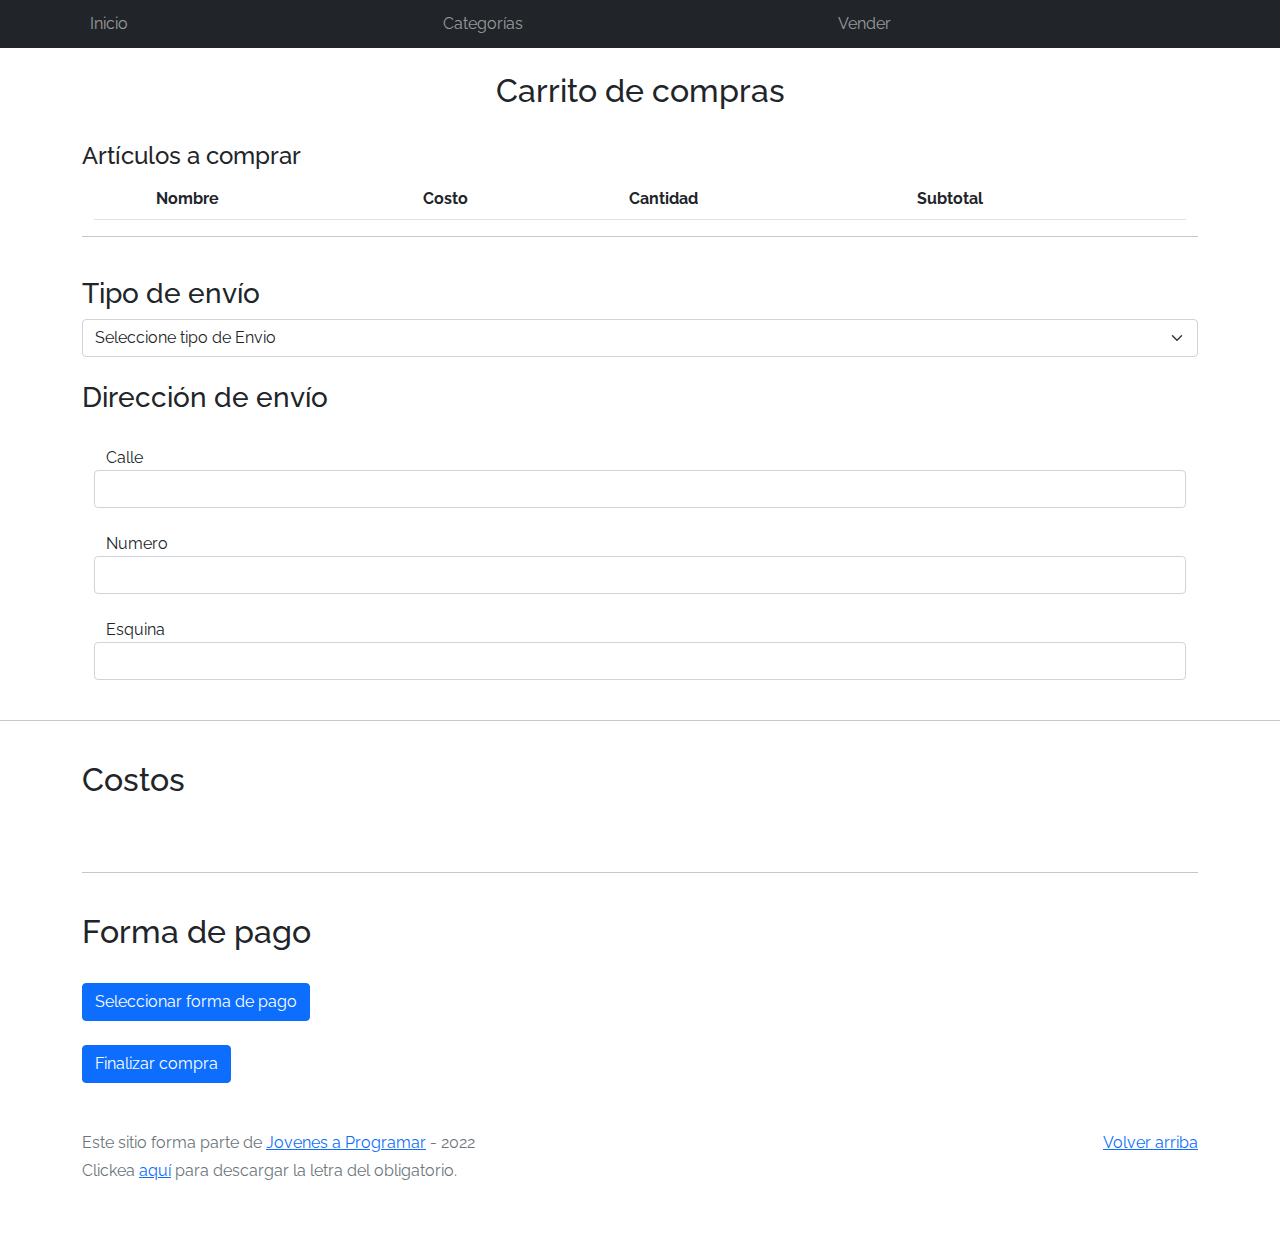
==== cart.html @ 31d46fae "a" ====
<!DOCTYPE html>
<html lang="es">

<head>
  <meta http-equiv="Content-Type" content="text/html; charset=UTF-8" />
  <meta name="viewport" content="width=device-width, initial-scale=1, shrink-to-fit=no" />
  <title>eMercado - Todo lo que busques está aquí</title>
  <link href="https://fonts.googleapis.com/css?family=Raleway:300,300i,400,400i,700,700i,900,900i" rel="stylesheet" />
  <link href="css/bootstrap.min.css" rel="stylesheet">
  <link href="css/font-awesome.min.css" rel="stylesheet">
  <link href="css/styles.css" rel="stylesheet">
</head>

<body>
  <nav class="navbar navbar-expand-lg navbar-dark bg-dark p-1">
    <div class="container">
      <button class="navbar-toggler" type="button" data-bs-stoggle="collapse" data-bs-target="#navbarNav"
        aria-controls="navbarNav" aria-expanded="false" aria-label="Toggle navigation">
        <span class="navbar-toggler-icon"></span>
      </button>
      <div class="collapse navbar-collapse" id="navbarNav">
        <ul class="navbar-nav w-100 justify-content-between">
          <li class="nav-item">
            <a class="nav-link" href="index.html">Inicio</a>
          </li>
          <li class="nav-item">
            <a class="nav-link" href="categories.html">Categorías</a>
          </li>
          <li class="nav-item">
            <a class="nav-link" href="sell.html">Vender</a>
          </li>
          <li class="nav-item" id="aca_correo">
          </li>
        </ul>
      </div>
    </div>
  </nav>
  <main>
    <div class="container">
      <br>
      <style></style>
      <div id="carrito_titulo" class="text-center">
        <h2>Carrito de compras</h2>
      </div>
     <br>
      <div>
        <h4>Artículos a comprar</h4>
      </div>
      <div class="container">
        <table id="info" class="table">
          <thead>
            <tr>
              <th scope="col"></th>
              <th scope="col">Nombre</th>
              <th scope="col">Costo</th>
              <th scope="col">Cantidad</th>
              <th scope="col">Subtotal</th>
            </tr>
          </thead>
          <tbody>
            <tr>
              <th scope="row"></th>
              <td></td>
              <td></td>
              <td></td>
            </tr>

        </table>
      </div>
    </div>
    <div class="container">

      <hr>
      <br>

      <h3>Tipo de envío</h3>
      <select class="form-select" aria-label="Default select example" id="selector">
        <option selected id="opcion0">Seleccione tipo de Envio</option>
        <option value="1" name="premium" id="opcion1">Premium: 2 a 5 días (15%)</option>
        <option value="2" name="express" id="opcion2">Express: 5 a 8 días (7%)</option>
        <option value="3" name="standard" id="opcion3">Standard: 12 a 15 días (5%)</option>
      </select>
      <br>
    </div>

    
    <div class="container">
      <h3>Dirección de envío</h3>
      <br>
      <form class="container needs-validation" novalidate>
        <div> <label class="container" for="validationDefault01" type="text">Calle</label>
          <input class="container form-control" type="text" aria-label=".form-control-lg example" value="" id="calle"
            required>
          <div class="invalid-feedback">
            Ingresa una calle
          </div>
        </div>
        <br>
        <div>
          <label class="container" type="number" >Numero</label>
          <input class="container form-control" type="number" aria-label="default input example" id="numero" required>
          <div class="invalid-feedback">
            Ingresa un número
          </div>
        </div>
        <br>
        <label class="container" type="text">Esquina</label>
        <input class="container form-control" type="text" aria-label=".form-control-sm example" id="esquina" required>
        <div class="invalid-feedback">
          Ingresa una esquina
        </div>

    </div>

    <br>
    <hr>
    <br>

    <div class="container">
      <h2>Costos</h2>
      <br>
      <div class="container" id="costos"></div>
    </div>

    <br>

    <div class="container" id="formadepago">

      <hr>
      <br>

      <h2> Forma de pago</h2>

      <br>

      <button type="button" class="btn btn-primary" data-bs-toggle="modal" data-bs-target="#exampleModal">
        Seleccionar forma de pago
      </button>
      <div class="modal fade" id="exampleModal" tabindex="-1" aria-labelledby="exampleModalLabel" aria-hidden="true">
        <div class="modal-dialog">
          <div class="modal-content">
            <div class="modal-header">
              <h1 class="modal-title fs-5" id="exampleModalLabel"><b>Forma de pago</b></h1>
              <button type="button" class="btn-close" data-bs-dismiss="modal" aria-label="Close"></button>
            </div>

            <div class="modal-body">
              <div class="form-control">
                <input class="form-check-input" type="radio" name="flexRadioDefault" id="flexRadioDefault1"
                  onclick="chequear()">
                <label class="form-check-label" for="flexRadioDefault1">
                  Tarjeta de crédito
                </label>
                <hr>
                <div>
                  <label class="container" type="number" requiered>Número de tarjeta</label>
                  <input class="container col-md-5" type="number" aria-label="default input example" requiered
                    id="numero_tarjeta">
                </div>
                <div>
                  <label class="container" type="number" requiered>Código de seg.</label>
                  <input class="container col-md-5" type="number" aria-label="default input example" required
                    id="codigo_seguridad">
                </div>
                <div>
                  <label class="container" type="text" requiered>Vencimiento (MM/AA) </label>
                  <input class="container col-md-5" type="text" aria-label="default input example" requiered
                    id="vencimiento_tarjeta">
                </div>
              </div>
              <br>
              <div class="form-control">
                <input class="form-check-input" type="radio" name="flexRadioDefault" id="flexRadioDefault2"
                  onclick="chequear()">
                <label class="form-check-label" for="flexRadioDefault1">
                  Transferencia bancaria
                </label>
                <hr>
                <label class="container" type="number" requiered>Número de cuenta</label>
                <input class="container col-md-5" type="number" aria-label="default input example" id="numero_cuenta">

              </div>
              <div class="modal-footer">
                <button type="button" class="btn btn-secondary" data-bs-dismiss="modal" style="background-color: blue;"
                  id="boton_cerrar">Cerrar</button>
              </div>
            </div>
          </div>
        </div>

      </div>

      <br>
      <br>

      <button class="btn btn-primary" type="submit" id="boton_comprar">Finalizar compra</button>
      </form>

  </main>
  <footer class="text-muted">
    <div class="container">
      <p class="float-end">
        <a href="#">Volver arriba</a>
      </p>
      <p>
        Este sitio forma parte de
        <a href="https://jovenesaprogramar.edu.uy/" target="_blank">Jovenes a Programar</a>
        - 2022
      </p>
      <p>
        Clickea <a target="_blank" href="Letra.pdf">aquí</a> para descargar la
        letra del obligatorio.
      </p>
    </div>
  </footer>
  <div id="spinner-wrapper">
    <div class="lds-ring">
      <div></div>
      <div></div>
      <div></div>
      <div></div>
    </div>
  </div>

  <div class="alert alert-success alert-dismissible fade" role="alert" id="alert-success">
    <p>¡Has comprado con éxito!</p>
    <button type="button" class="btn-close" data-bs-dismiss="alert" aria-label="Close"></button>
  </div>

  <script src="js/bootstrap.bundle.min.js"></script>
  <script src="js/init.js"></script>
  <script src="js/cart.js"></script>
</body>

</html>
---- css/styles.css ----
.jumbotron,
.card-body,
.container,
.site-header {
  font-family: 'Raleway', serif !important;
}

.jumbotron .display-4 {
  font-weight: bold;
}

nav a {
  text-decoration: none;
}

.bd-placeholder-img {
  font-size: 1.125rem;
  text-anchor: middle;
  -webkit-user-select: none;
  -moz-user-select: none;
  -ms-user-select: none;
  user-select: none;
}

@media (min-width: 768px) {
  .bd-placeholder-img-lg {
    font-size: 3.5rem;
  }
}

.jumbotron {
  height: 50vh;
  padding: 5em inherit;
  margin-bottom: 0;
  background-color: #53C0FB;
  background: url('../img/cover_back.png');
  background-size: cover;
  background-position: center;
  background-repeat: no-repeat;
  color: black;
  font-weight: bold;
}

@media (min-width: 768px) {
  .jumbotron {
    padding-top: 6rem;
    padding-bottom: 6rem;
  }
}

.jumbotron p:last-child {
  margin-bottom: 0;
}

.jumbotron-heading {
  font-weight: 300;
}

.jumbotron .container {
  max-width: 40rem;
  background-color: rgba(255, 255, 255, 0.5);
  border-radius: 10px;
  text-shadow: 1px 1px 2px grey;
}

.jumbotron .lead {
  font-size: 38px;
}

footer {
  padding-top: 3rem;
  padding-bottom: 3rem;
}

footer p {
  margin-bottom: .25rem;
}

.site-header a {
  color: white;
  transition: ease-in-out color .15s;
}

.site-header .dropdown-menu a {
  color: black;
}

.dropzone {
  border: 2px dashed #0087F7;
  border-radius: 5px;
  background: white;
}

.img-fit {
  max-height: 100%;
}

.alert {
  position: fixed;
  top: 80px;
  width: 50%;
  left: 50%;
  transform: translate(-50%, 0);
}

.lds-ring {
  display: inline-block;
  position: relative;
  width: 64px;
  height: 64px;
  top: 50%;
  left: 50%;
}

.cursor-active {
  cursor: pointer;
}

.left {
  float: left;
  padding: 4px;
  background-color: rgba(255, 255, 255, 0.5);
}

.lds-ring div {
  box-sizing: border-box;
  display: block;
  position: absolute;
  width: 51px;
  height: 51px;
  margin: 6px;
  border: 6px solid #fff;
  border-radius: 50%;
  animation: lds-ring 1.2s cubic-bezier(0.5, 0, 0.5, 1) infinite;
  border-color: #fff transparent transparent transparent;
}

.lds-ring div:nth-child(1) {
  animation-delay: -0.45s;
}

.lds-ring div:nth-child(2) {
  animation-delay: -0.3s;
}

.lds-ring div:nth-child(3) {
  animation-delay: -0.15s;
}

@keyframes lds-ring {
  0% {
    transform: rotate(0deg);
  }

  100% {
    transform: rotate(360deg);
  }
}

.signin {
  width: 100%;
  max-width: 330px;
  padding: 15px;
  margin: auto;
}

#spinner-wrapper {
  position: fixed;
  background-color: rgba(0, 0, 0, 0.5);
  width: 100%;
  height: 100%;
  top: 0;
  left: 0;
  z-index: 1021;
  display: none;
}

body {
  min-height: calc(100vh - 210px);
}


a.custom-card,
a.custom-card:hover {
  color: inherit;
  text-decoration: inherit;
}

.checked {
  color: orange;
}

#login { 
  color: white
}

#nuevoComentario{
  width: 650px;
  height: 100px;
}

#puntaje{
width: 125px
}

#botonEnviar{
  color: white;
  background-color:#0D6EFD;
  border-radius: 2px;
  border: 1px dashed #0087F7;
}

.modal{
  position:fixed;
  top: 0;
  left: 0;
  right: 0;
  bottom: 0;
}

.formulario{
  display: grid;
  grid-template-columns: 1fr 1fr;
}
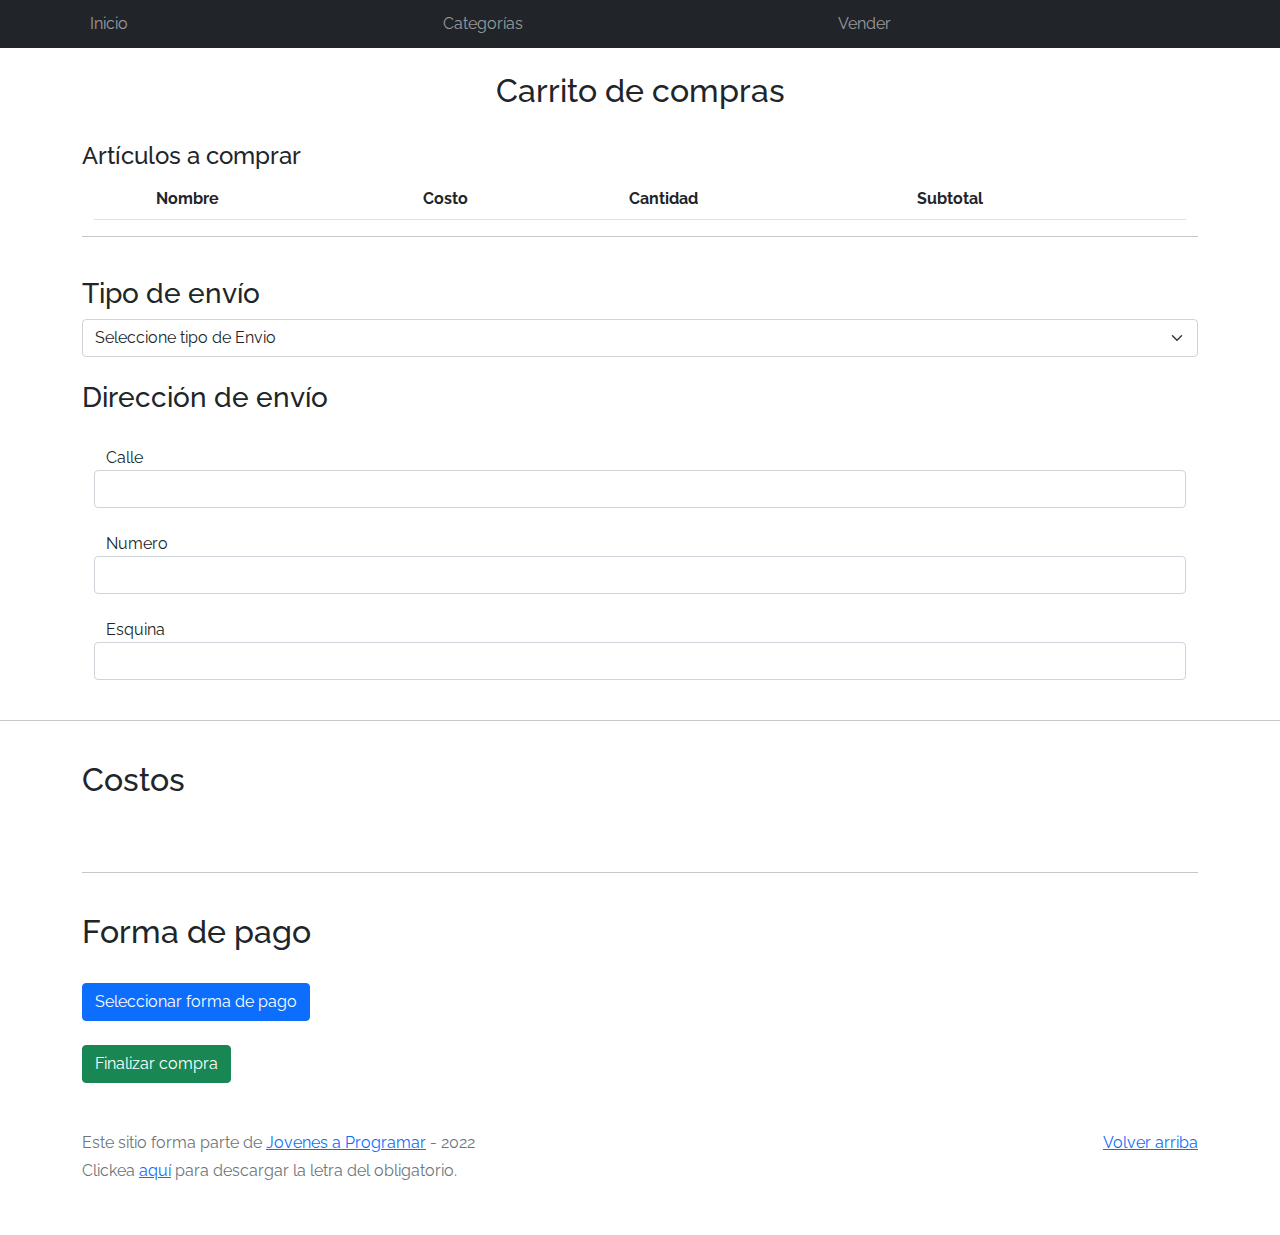
==== commit 4c84cb04: "a" ====
--- a/cart.html
+++ b/cart.html
@@ -193,7 +193,7 @@
       <br>
       <br>
 
-      <button class="btn btn-primary" type="submit" id="boton_comprar">Finalizar compra</button>
+      <button class="btn btn-success" type="submit" id="boton_comprar" >Finalizar compra</button>
       </form>
 
   </main>
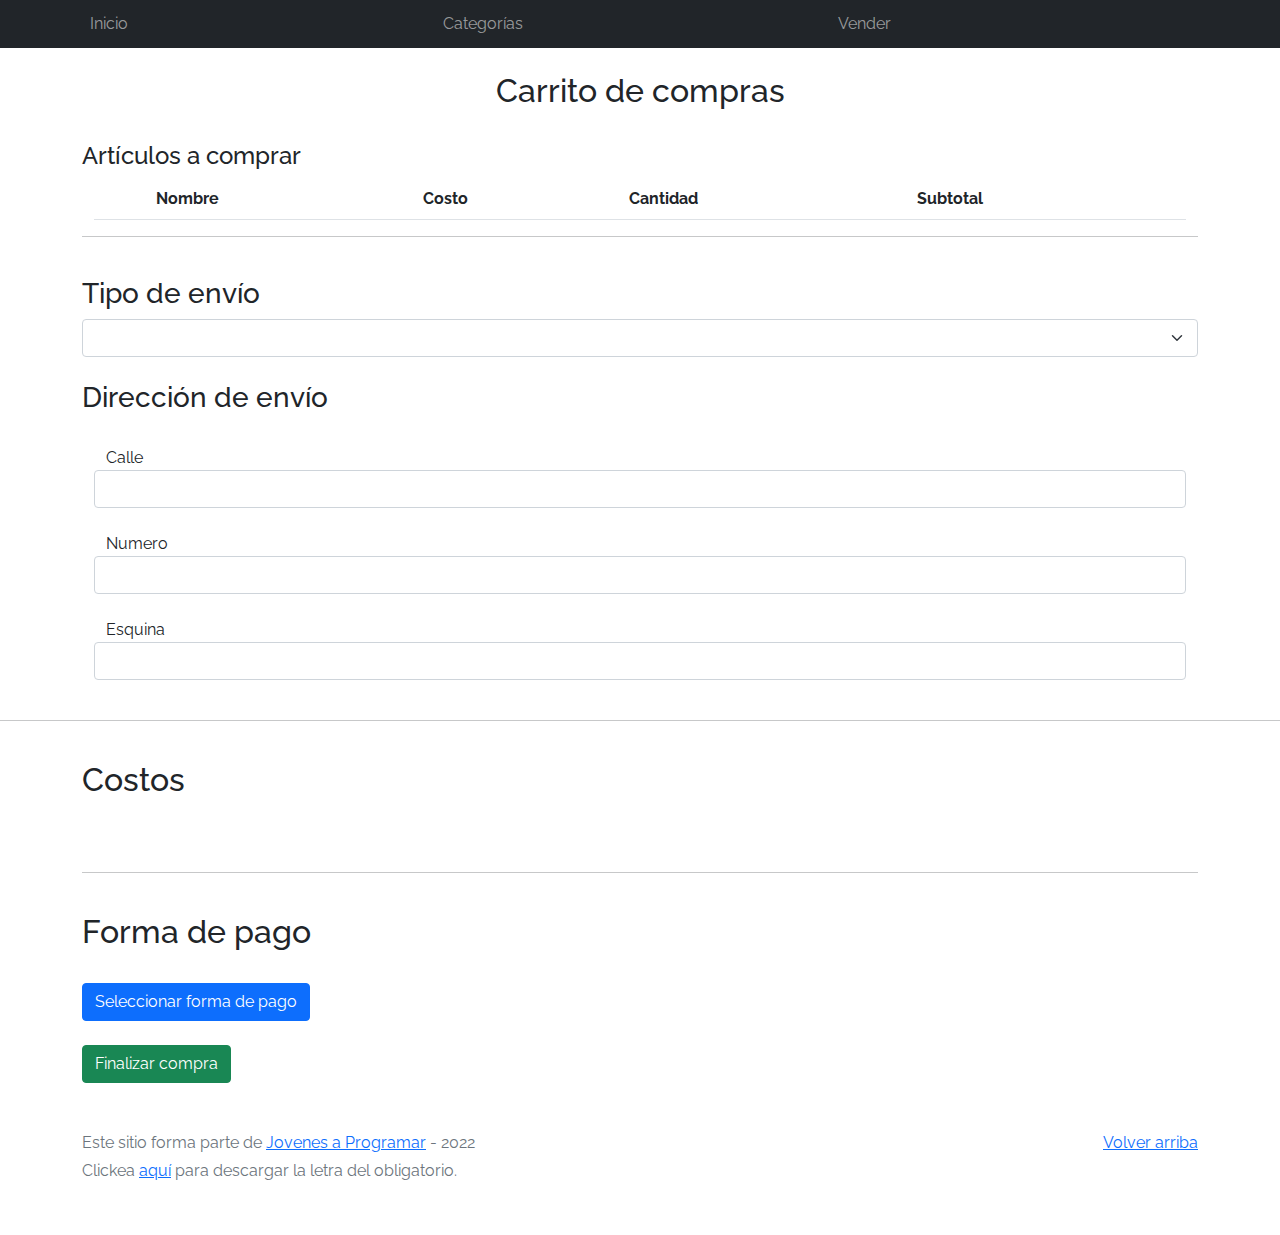
==== commit 2420f725: "a" ====
--- a/cart.html
+++ b/cart.html
@@ -75,7 +75,7 @@
 
       <h3>Tipo de envío</h3>
       <select class="form-select" aria-label="Default select example" id="selector">
-        <option selected id="opcion0">Seleccione tipo de Envio</option>
+        <option selected id="opcion0" ></option>
         <option value="1" name="premium" id="opcion1">Premium: 2 a 5 días (15%)</option>
         <option value="2" name="express" id="opcion2">Express: 5 a 8 días (7%)</option>
         <option value="3" name="standard" id="opcion3">Standard: 12 a 15 días (5%)</option>
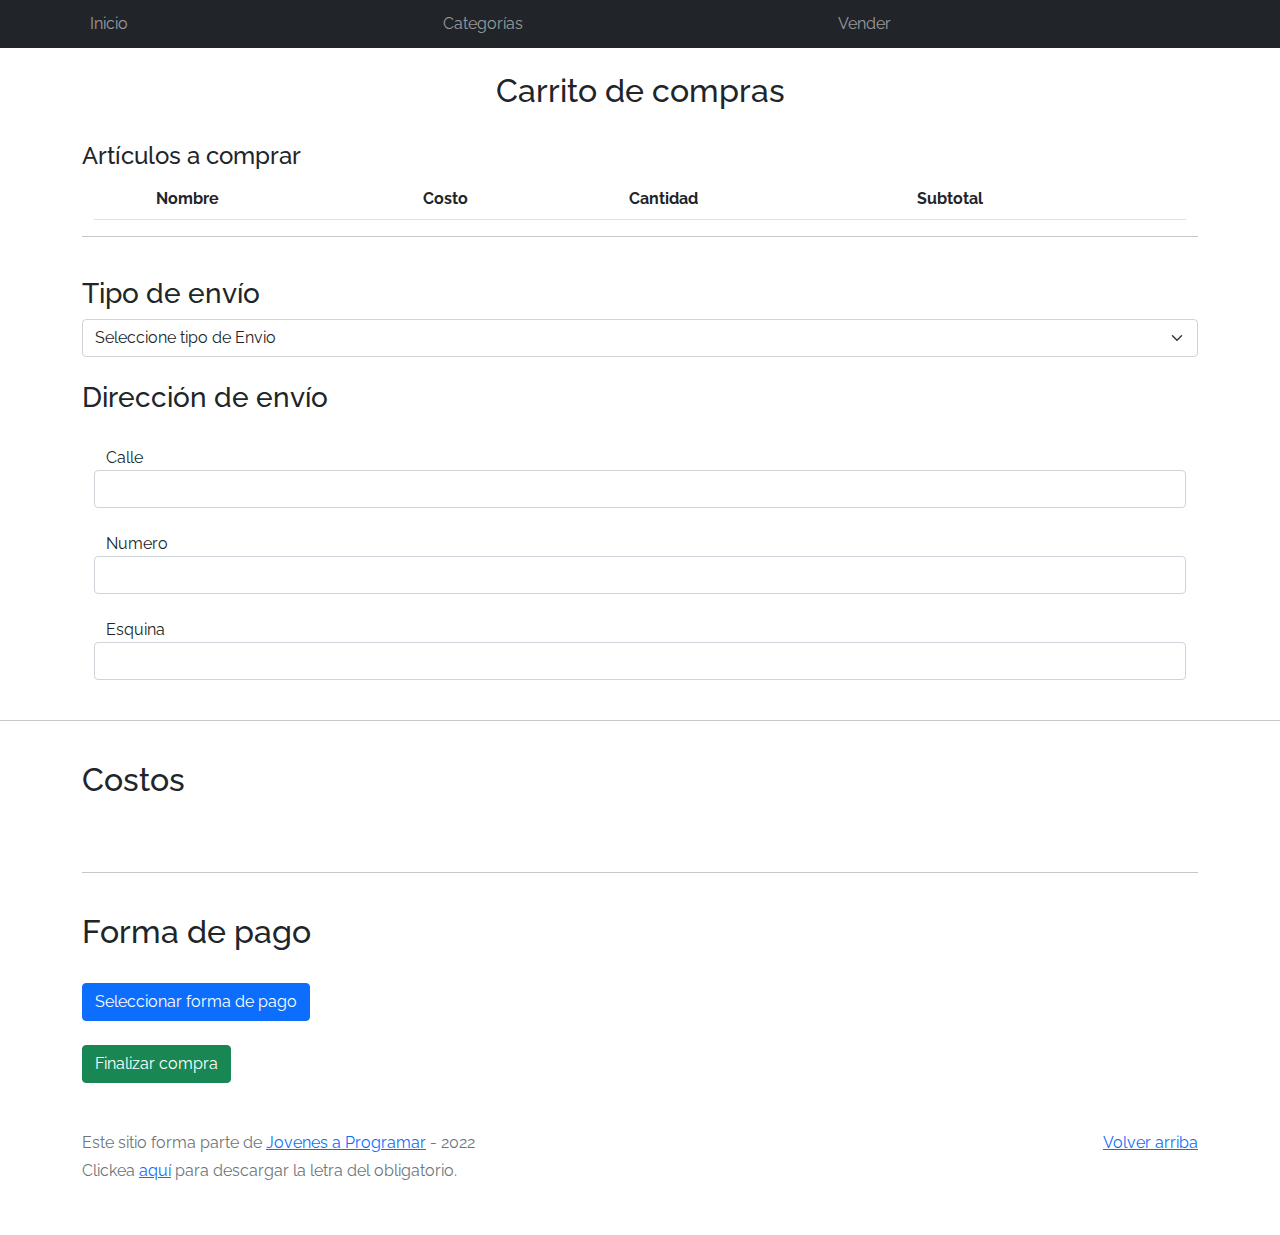
==== commit 2dbddef4: "a" ====
--- a/cart.html
+++ b/cart.html
@@ -75,7 +75,7 @@
 
       <h3>Tipo de envío</h3>
       <select class="form-select" aria-label="Default select example" id="selector">
-        <option selected id="opcion0" ></option>
+        <option selected id="opcion0" >Seleccione tipo de Envio</option>
         <option value="1" name="premium" id="opcion1">Premium: 2 a 5 días (15%)</option>
         <option value="2" name="express" id="opcion2">Express: 5 a 8 días (7%)</option>
         <option value="3" name="standard" id="opcion3">Standard: 12 a 15 días (5%)</option>
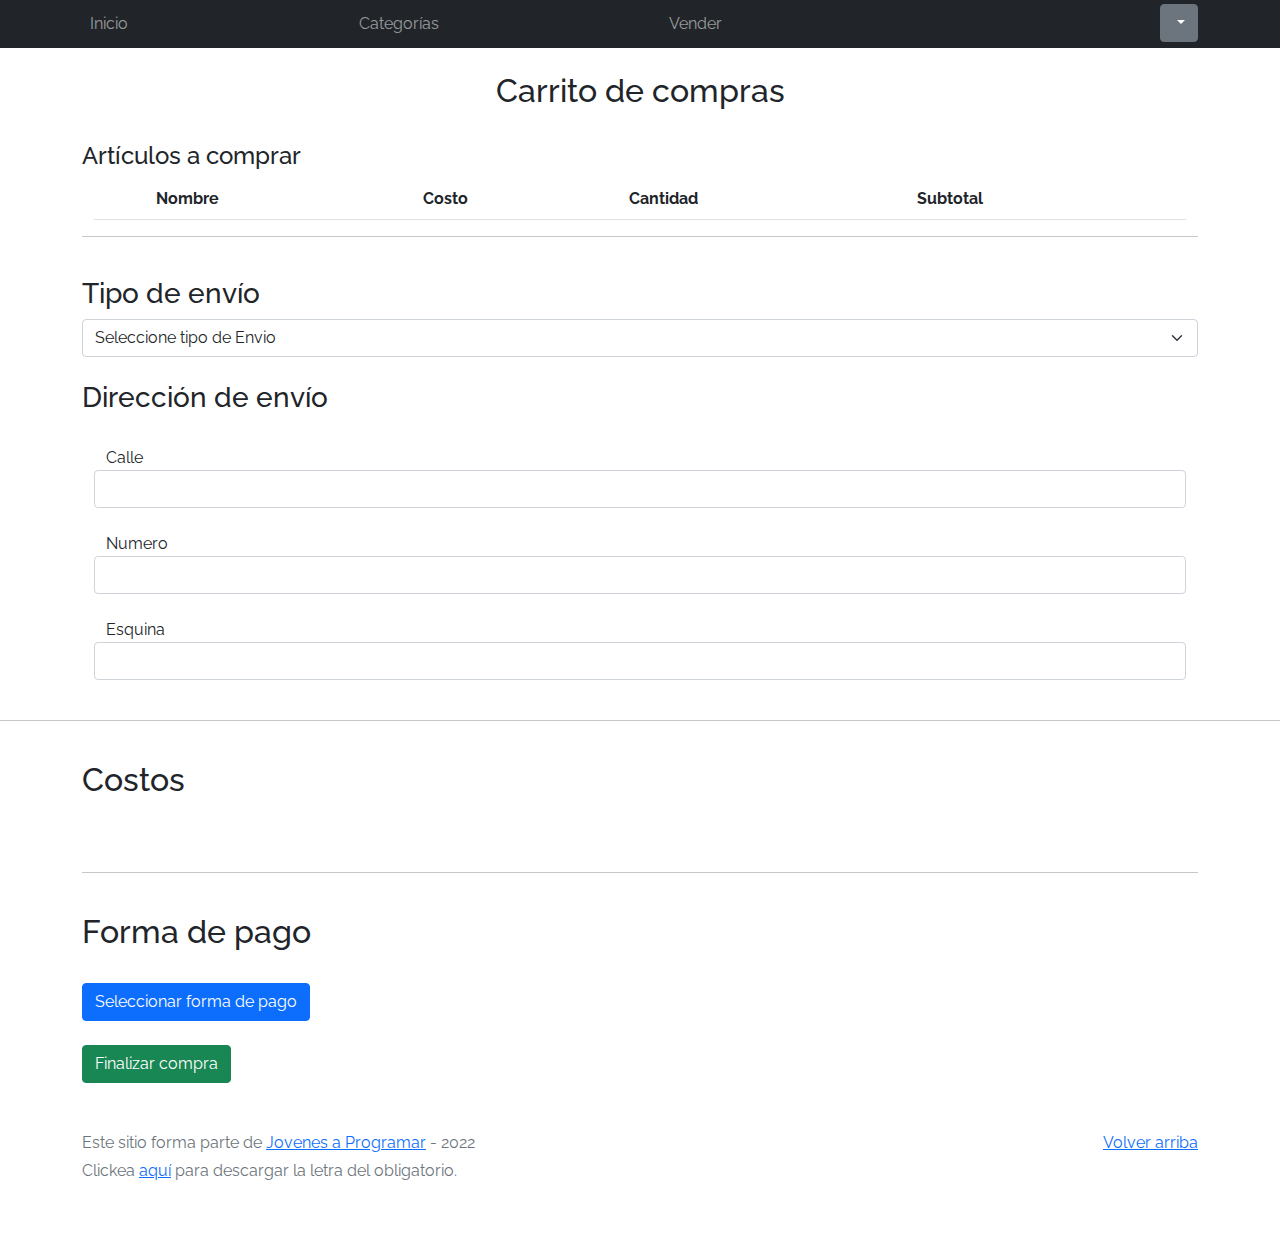
==== commit 3db8a4f8: "a" ====
--- a/cart.html
+++ b/cart.html
@@ -31,6 +31,15 @@
           </li>
           <li class="nav-item" id="aca_correo">
           </li>
+          <div class="dropdown">
+            <button class="btn btn-secondary dropdown-toggle" type="button" id="login" data-bs-toggle="dropdown" aria-expanded="false"> <!--Agrego una lista desplegable, con botones, que cada una redirija a donde desee, y le creo un id, con el nombre login para al iniciar, me quede el nombre con el que me loguie-->
+            </button>
+            <ul class="dropdown-menu" aria-labelledby="login">
+              <li><a class="dropdown-item" href="cart.html">Mi carrito</a></li>
+              <li><a class="dropdown-item" href="my-profile.html">Mi perfil</a></li>
+              <li><a class="dropdown-item" id="salida" href="index.html">Cerrar sesión</a></li><!--A este le doy un id, para luego en una funcion, poder hacer que borre el id de usuario al cerrar la sesión-->
+            </ul>
+          </div>
         </ul>
       </div>
     </div>
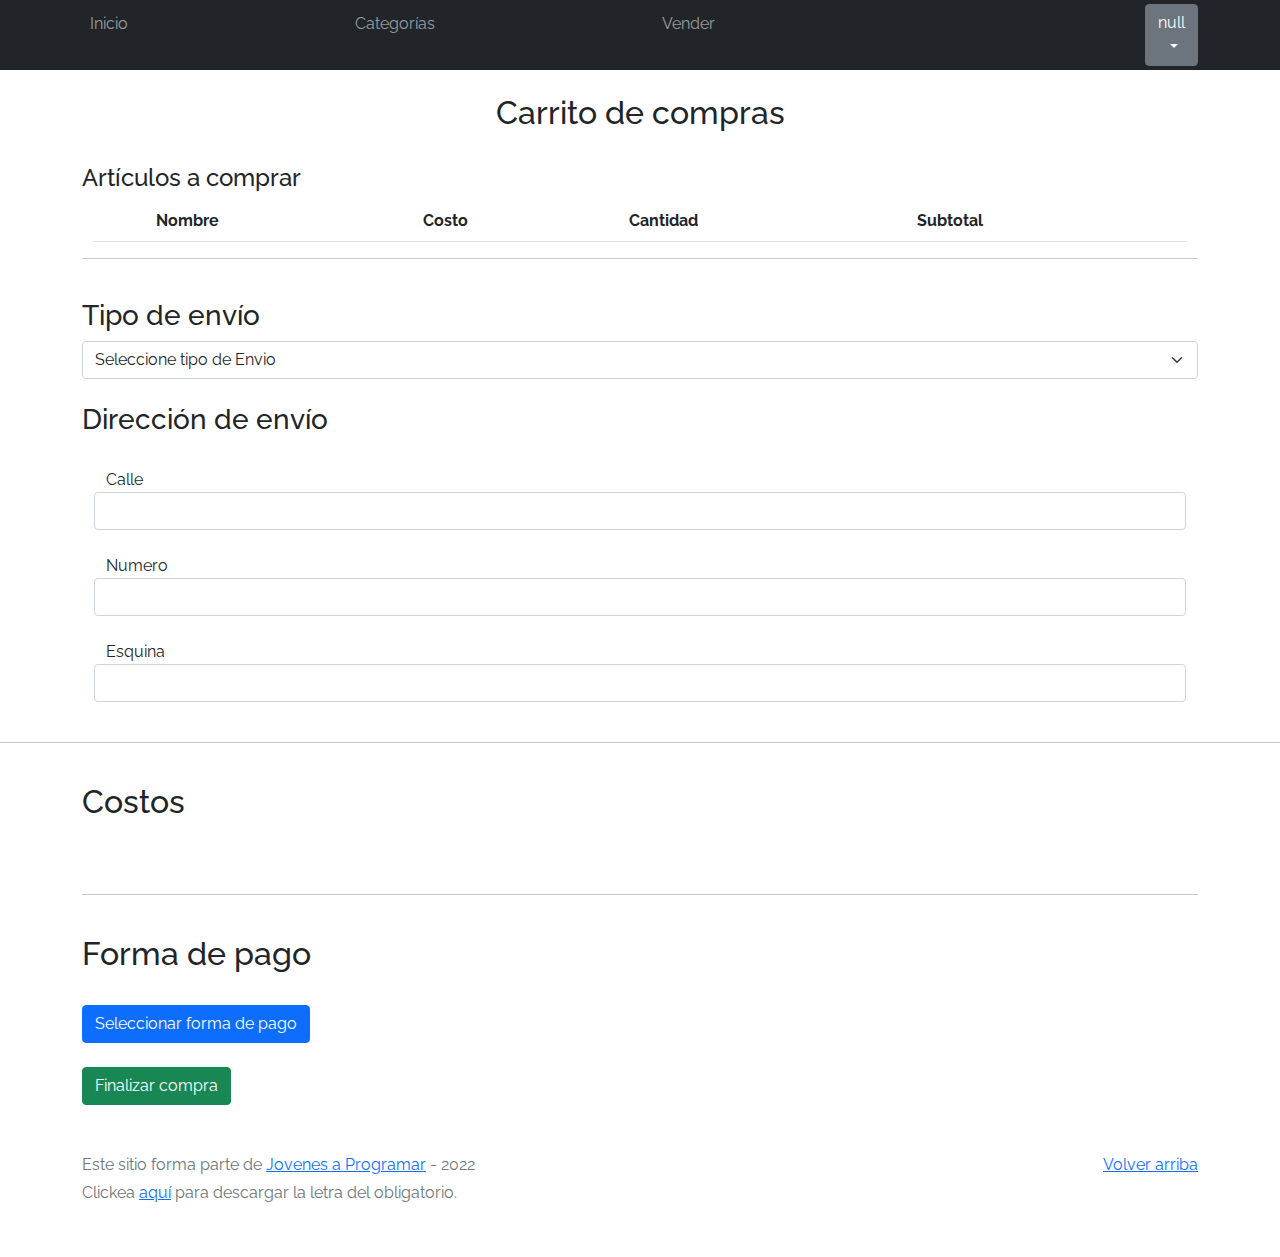
==== commit f0c050fd: "Finalizando entrega 6" ====
--- a/cart.html
+++ b/cart.html
@@ -32,12 +32,15 @@
           <li class="nav-item" id="aca_correo">
           </li>
           <div class="dropdown">
-            <button class="btn btn-secondary dropdown-toggle" type="button" id="login" data-bs-toggle="dropdown" aria-expanded="false"> <!--Agrego una lista desplegable, con botones, que cada una redirija a donde desee, y le creo un id, con el nombre login para al iniciar, me quede el nombre con el que me loguie-->
+            <button class="btn btn-secondary dropdown-toggle" type="button" id="login" data-bs-toggle="dropdown"
+              aria-expanded="false">
+              <!--Agrego una lista desplegable, con botones, que cada una redirija a donde desee, y le creo un id, con el nombre login para al iniciar, me quede el nombre con el que me loguie-->
             </button>
             <ul class="dropdown-menu" aria-labelledby="login">
               <li><a class="dropdown-item" href="cart.html">Mi carrito</a></li>
               <li><a class="dropdown-item" href="my-profile.html">Mi perfil</a></li>
-              <li><a class="dropdown-item" id="salida" href="index.html">Cerrar sesión</a></li><!--A este le doy un id, para luego en una funcion, poder hacer que borre el id de usuario al cerrar la sesión-->
+              <li><a class="dropdown-item" id="salida" href="index.html">Cerrar sesión</a></li>
+              <!--A este le doy un id, para luego en una funcion, poder hacer que borre el id de usuario al cerrar la sesión-->
             </ul>
           </div>
         </ul>
@@ -51,7 +54,7 @@
       <div id="carrito_titulo" class="text-center">
         <h2>Carrito de compras</h2>
       </div>
-     <br>
+      <br>
       <div>
         <h4>Artículos a comprar</h4>
       </div>
@@ -84,7 +87,7 @@
 
       <h3>Tipo de envío</h3>
       <select class="form-select" aria-label="Default select example" id="selector">
-        <option selected id="opcion0" >Seleccione tipo de Envio</option>
+        <option selected id="opcion0">Seleccione tipo de Envio</option>
         <option value="1" name="premium" id="opcion1">Premium: 2 a 5 días (15%)</option>
         <option value="2" name="express" id="opcion2">Express: 5 a 8 días (7%)</option>
         <option value="3" name="standard" id="opcion3">Standard: 12 a 15 días (5%)</option>
@@ -92,7 +95,7 @@
       <br>
     </div>
 
-    
+
     <div class="container">
       <h3>Dirección de envío</h3>
       <br>
@@ -106,7 +109,7 @@
         </div>
         <br>
         <div>
-          <label class="container" type="number" >Numero</label>
+          <label class="container" type="number">Numero</label>
           <input class="container form-control" type="number" aria-label="default input example" id="numero" required>
           <div class="invalid-feedback">
             Ingresa un número
@@ -202,7 +205,7 @@
       <br>
       <br>
 
-      <button class="btn btn-success" type="submit" id="boton_comprar" >Finalizar compra</button>
+      <button class="btn btn-success" type="submit" id="boton_comprar">Finalizar compra</button>
       </form>
 
   </main>
